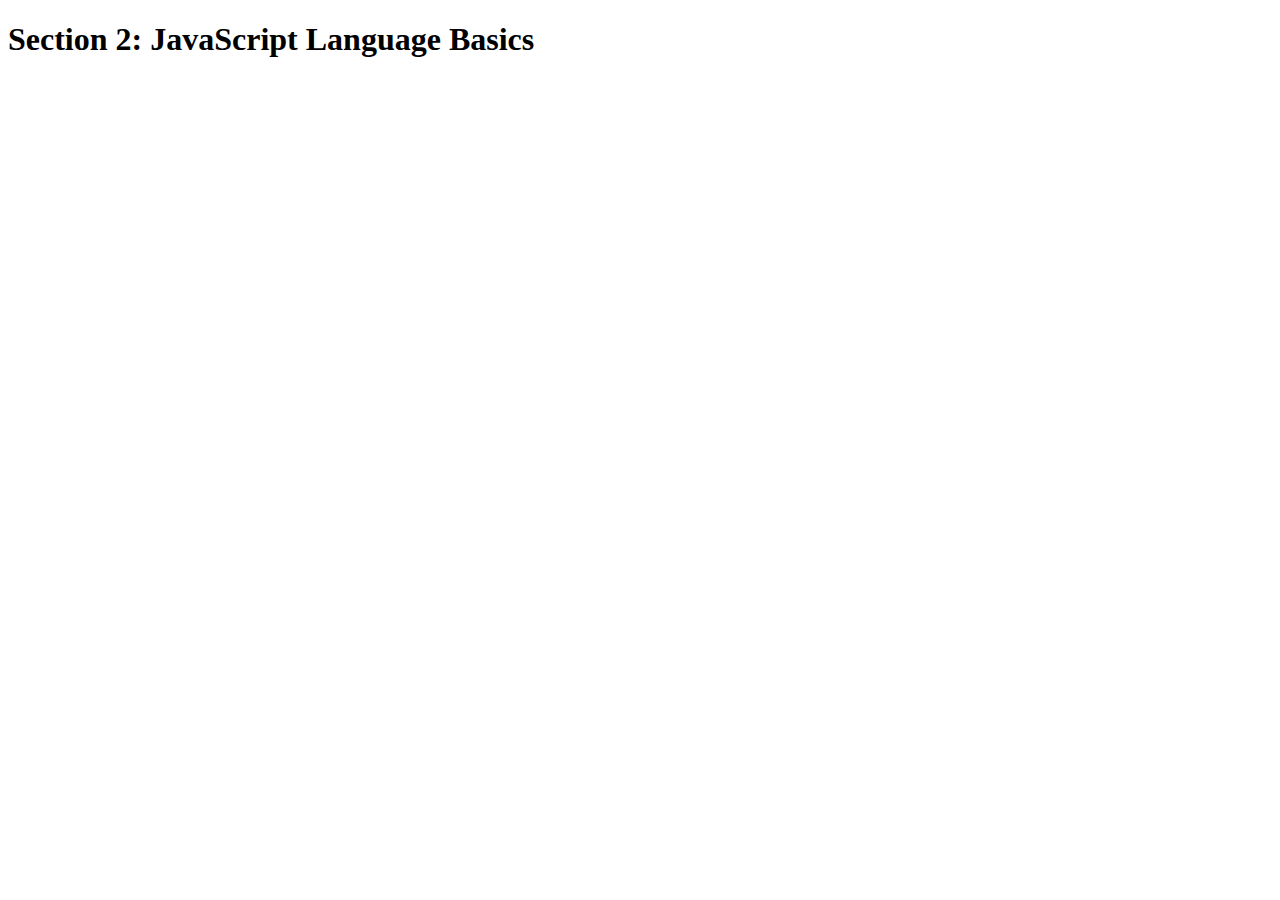
==== 2-JS-Basics/index.html @ 31d8b697 "Add index.html file in 2-JS-Basics folder" ====
<!DOCTYPE html>
<html lang="en">
  <head>
    <meta charset="UTF-8"/> 
    <title>Section 2: JavaScript Language Basics</title>
  </head>

  <body>
    <h1>Section 2: JavaScript Language Basics</h1>
  </body>

  

</html>
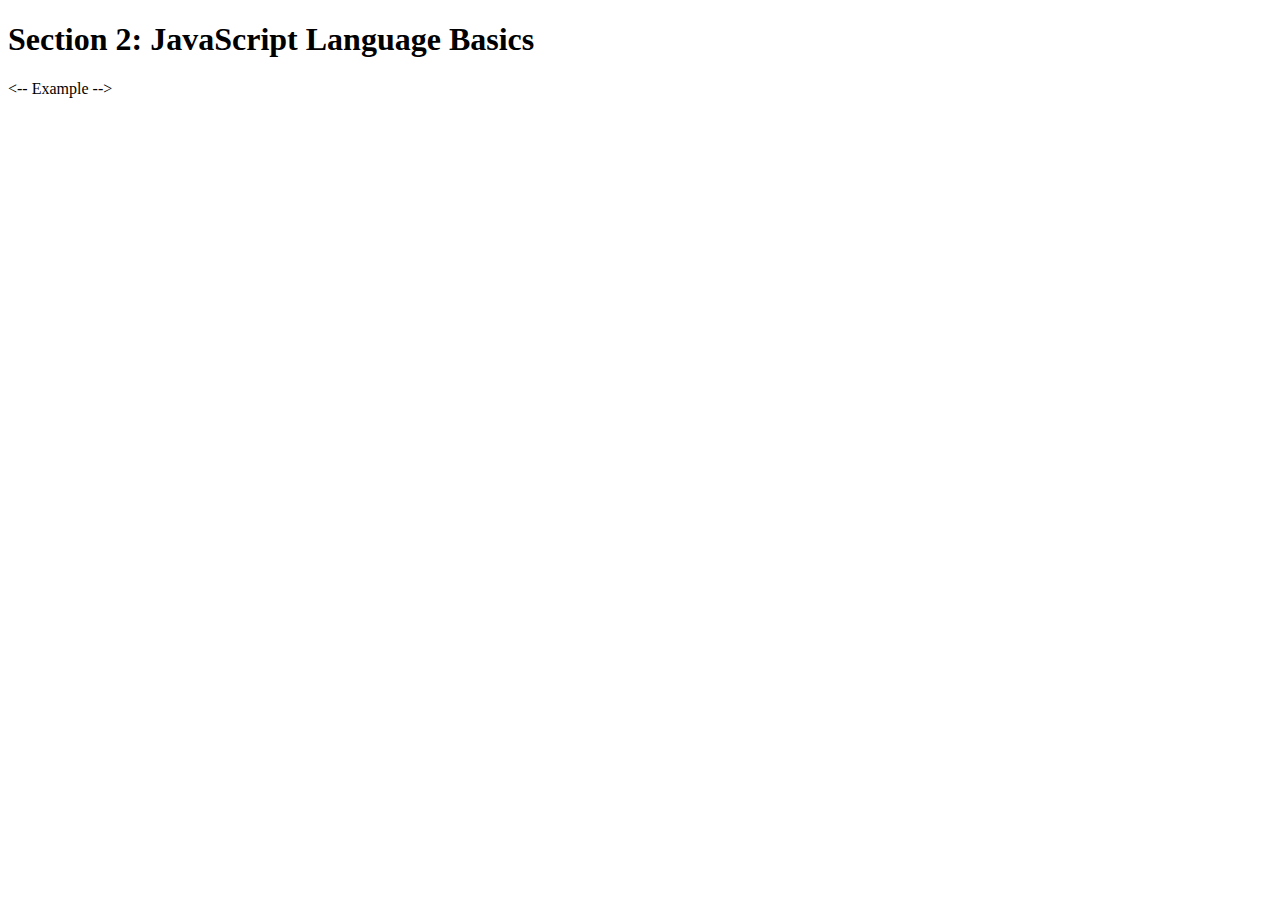
==== commit 7bc5ae80: "Test with vim" ====
--- a/2-JS-Basics/index.html
+++ b/2-JS-Basics/index.html
@@ -1,5 +1,5 @@
 <!DOCTYPE html>
-<html lang="en">
+<html lang="vi-VN">
   <head>
     <meta charset="UTF-8"/> 
     <title>Section 2: JavaScript Language Basics</title>
@@ -9,6 +9,8 @@
     <h1>Section 2: JavaScript Language Basics</h1>
   </body>
 
-  
+  <script src="script.js"></script>  
 
-</html>+</html>
+
+<-- Example -->
